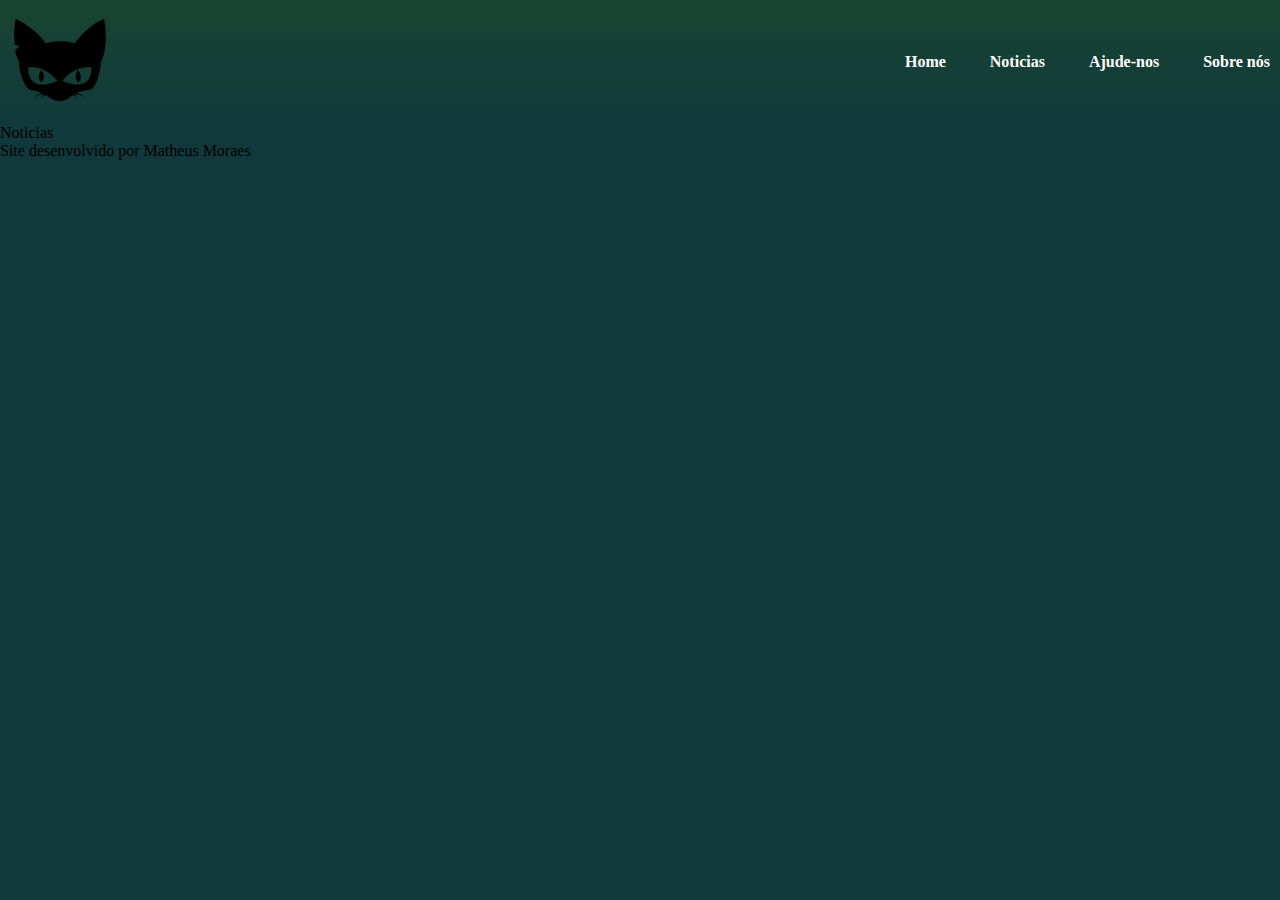
==== primeiro-semestre/programacao-internet/prof-felipe/trabalho/index.html @ d7577926 "ainda trabalhando" ====
<!DOCTYPE html>
<html lang="pt-br">
<head>
    <meta charset="UTF-8">
    <meta http-equiv="X-UA-Compatible" content="IE=edge">
    <meta name="viewport" content="width=device-width, initial-scale=1.0">
    <title>Resgatar</title>
    <link rel="stylesheet" href="estilo/style.css">
</head>
<body>
    <div class="headerNav">
        <header>
            <img src="imagens/logo-empresa.png" alt="Logo gato">
        </header>
        <nav>
            <a href="#">Home</a>
            <a href="#">Noticias</a>
            <a href="#">Ajude-nos</a>
            <a href="#">Sobre nós</a>
        </nav>
    </div>
    <section>
        <article>
            <p>Noticias</p>
        </article>
    </section>
    <footer>
        <p>Site desenvolvido por Matheus Moraes</p>
    </footer>
</body>
</html>
---- primeiro-semestre/programacao-internet/prof-felipe/trabalho/estilo/style.css ----
:root {
    --color0:white;
    --color1:#F0E6AB;
    --color2:#F0D17F;
    --color3:#89B173;
    --color4:#194431;
    --color5:#11393B;

    --fontePadrao: ;
}

* {
    margin: 0px;
    padding: 0px;
}


body {
    background-color: var(--color5);
    
}


.headerNav {
    display: flex;
    flex-direction: row;
    width: 100%;
    padding: 10px;
    align-items: center;
    background-image: linear-gradient(to bottom, var(--color4), var(--color5));
}
header {
    width: 50%;
}
header img {
    width: 100px;
}


nav {
    width: 50%;
    text-align: end;
}
nav a {
    padding: 20px;
    color: var(--color0);
    text-decoration: none;
    font-weight: bold;
}
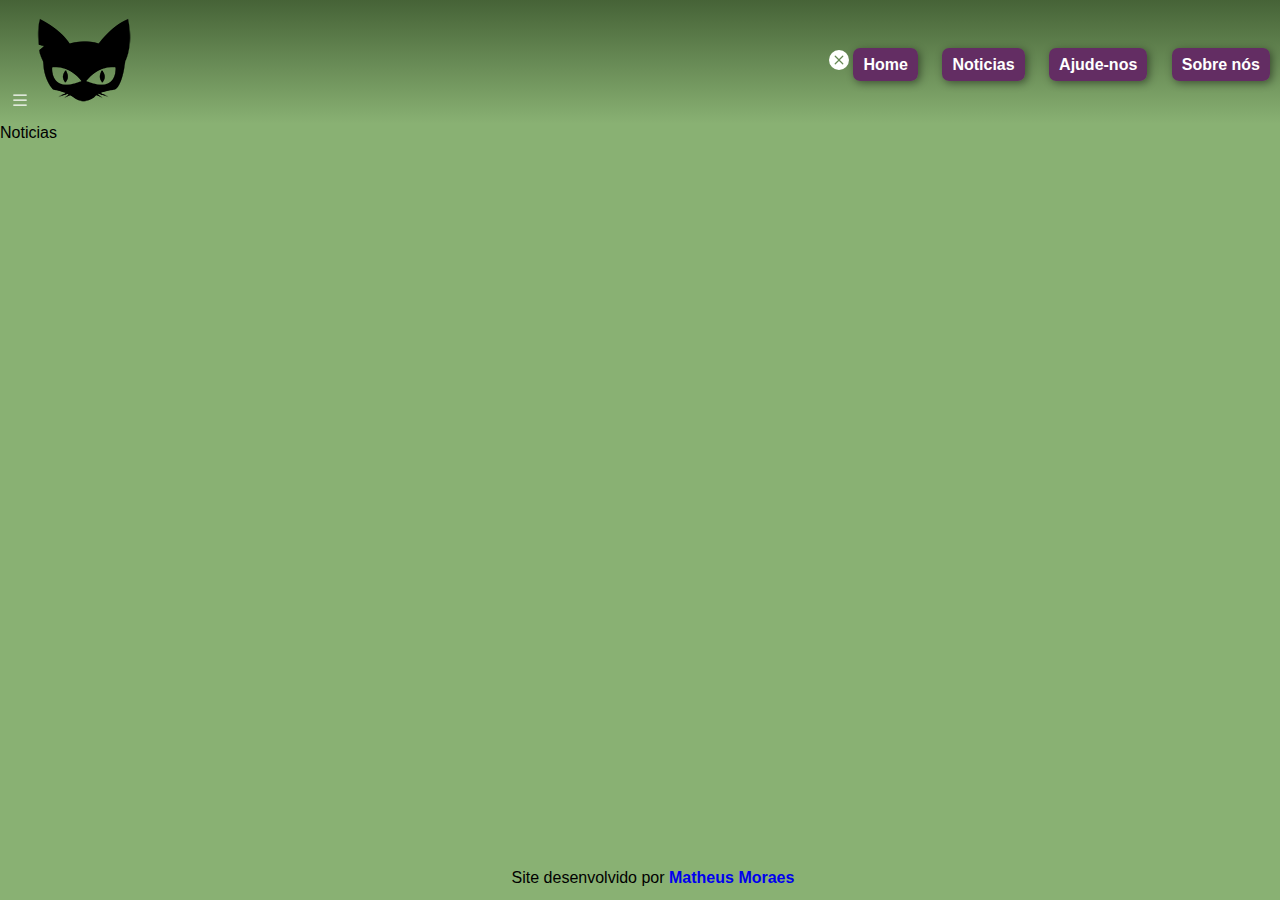
==== commit 99b2e318: "final dia 02" ====
--- a/primeiro-semestre/programacao-internet/prof-felipe/trabalho/index.html
+++ b/primeiro-semestre/programacao-internet/prof-felipe/trabalho/index.html
@@ -10,9 +10,19 @@
 <body>
     <div class="headerNav">
         <header>
-            <img src="imagens/logo-empresa.png" alt="Logo gato">
+            <button class="buttonHeaderNav">
+                <svg xmlns="http://www.w3.org/2000/svg" width="20" height="20" fill="currentColor" class="bi bi-list" viewBox="0 0 16 16">
+                    <path fill-rule="evenodd" d="M2.5 12a.5.5 0 0 1 .5-.5h10a.5.5 0 0 1 0 1H3a.5.5 0 0 1-.5-.5zm0-4a.5.5 0 0 1 .5-.5h10a.5.5 0 0 1 0 1H3a.5.5 0 0 1-.5-.5zm0-4a.5.5 0 0 1 .5-.5h10a.5.5 0 0 1 0 1H3a.5.5 0 0 1-.5-.5z"/>
+                </svg>
+            </button>
+            <img src="imagens/logo-empresa-100-100.png" alt="Logo gato">
         </header>
         <nav>
+            <button class="buttonHeaderNav">
+                <svg xmlns="http://www.w3.org/2000/svg" width="20" height="20" fill="currentColor" class="bi bi-x-circle-fill" viewBox="0 0 16 16">
+                    <path d="M16 8A8 8 0 1 1 0 8a8 8 0 0 1 16 0zM5.354 4.646a.5.5 0 1 0-.708.708L7.293 8l-2.647 2.646a.5.5 0 0 0 .708.708L8 8.707l2.646 2.647a.5.5 0 0 0 .708-.708L8.707 8l2.647-2.646a.5.5 0 0 0-.708-.708L8 7.293 5.354 4.646z"/>
+                </svg>
+            </button>
             <a href="#">Home</a>
             <a href="#">Noticias</a>
             <a href="#">Ajude-nos</a>
@@ -25,7 +35,7 @@
         </article>
     </section>
     <footer>
-        <p>Site desenvolvido por Matheus Moraes</p>
+        <p>Site desenvolvido por <a href="https://github.com/m-matheus">Matheus Moraes</a></p>
     </footer>
 </body>
 </html>--- a/primeiro-semestre/programacao-internet/prof-felipe/trabalho/estilo/style.css
+++ b/primeiro-semestre/programacao-internet/prof-felipe/trabalho/estilo/style.css
@@ -1,12 +1,18 @@
+@media screen and (max-width: 768px) {
+    .buttonHeaderNav {
+        display: block;
+    }
+}
+
 :root {
     --color0:white;
-    --color1:#F0E6AB;
-    --color2:#F0D17F;
-    --color3:#89B173;
-    --color4:#194431;
-    --color5:#11393B;
+    --color1:#D3FCBD;
+    --color2:#89B173;
+    --color3:#466337;
+    --color4:#B072B0;
+    --color5:#632D63;
 
-    --fontePadrao: ;
+    --fontePadrao: Arial, Helvetica, sans-serif;
 }
 
 * {
@@ -16,8 +22,8 @@
 
 
 body {
-    background-color: var(--color5);
-    
+    background-color: var(--color2);
+    font-family: var(--fontePadrao);
 }
 
 
@@ -27,13 +33,19 @@
     width: 100%;
     padding: 10px;
     align-items: center;
-    background-image: linear-gradient(to bottom, var(--color4), var(--color5));
+    background-image: linear-gradient(to bottom, var(--color3), var(--color2));
 }
+.buttonHeaderNav {
+    background-color: transparent;
+    border: none;
+    color: var(--color0);
+    cursor: pointer;
+    
+}
+
+
 header {
     width: 50%;
-}
-header img {
-    width: 100px;
 }
 
 
@@ -42,9 +54,42 @@
     text-align: end;
 }
 nav a {
-    padding: 20px;
+    margin-right: 20px;
+    padding: 8px 10px;
     color: var(--color0);
     text-decoration: none;
     font-weight: bold;
+    background-color: var(--color5);
+    border-radius: 7px;
+    box-shadow: 2px 2px 8px rgba(0, 0, 0, 0.459);
+}
+nav a:hover {
+    background-color: var(--color4);
+    text-decoration: underline;
+    transition: .25s;
 }
 
+
+main {
+    padding: 15px;
+}
+
+
+
+
+footer {
+    position: absolute;
+    bottom: 0;
+    width: 100%;
+    padding: 13px;
+    text-align: center;
+}
+footer a {
+    text-decoration: none;
+    font-weight: bold;
+}
+footer a:hover {
+    text-decoration: underline;
+
+}
+
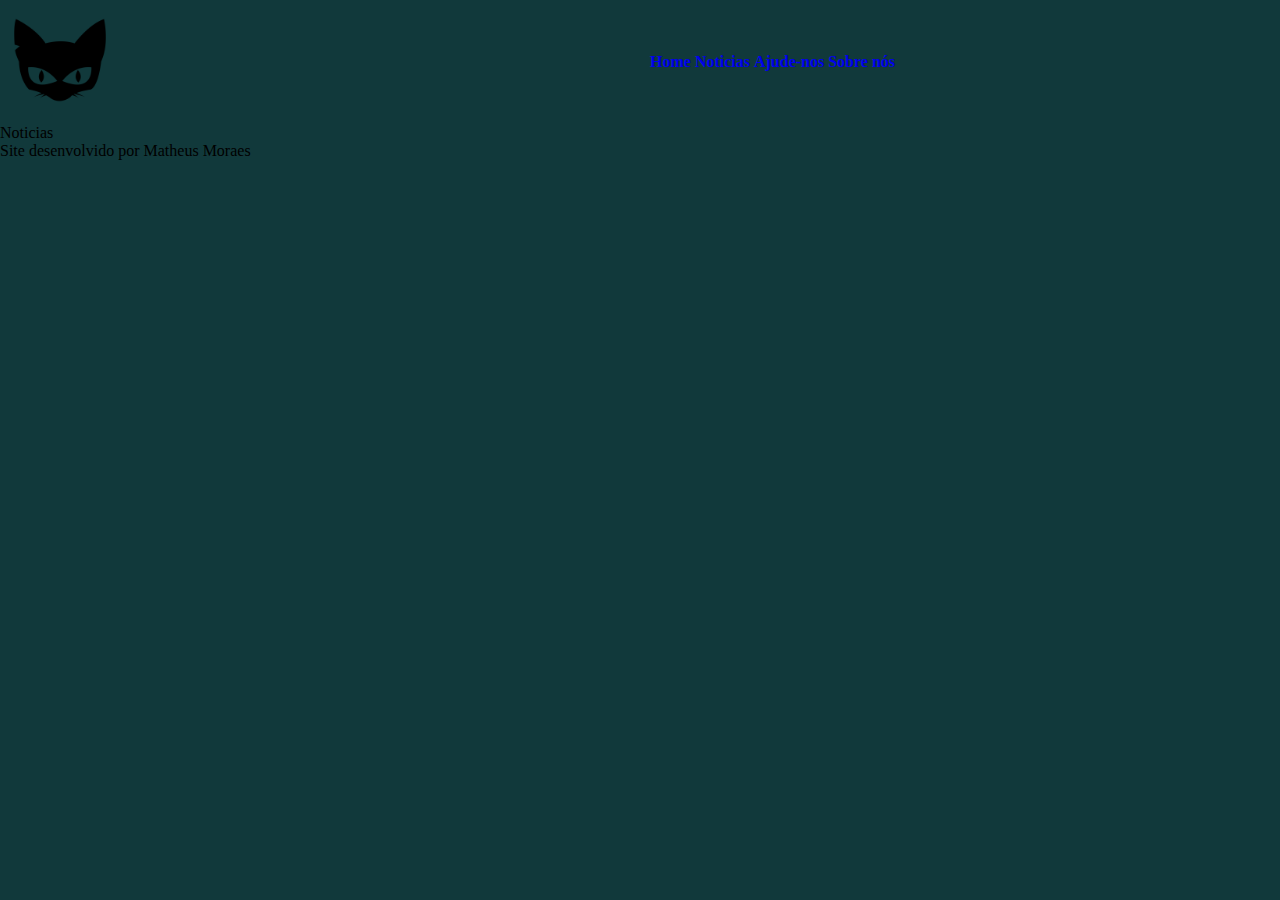
==== commit 6a32c2e4: "?" ====
--- a/primeiro-semestre/programacao-internet/prof-felipe/trabalho/index.html
+++ b/primeiro-semestre/programacao-internet/prof-felipe/trabalho/index.html
@@ -10,19 +10,9 @@
 <body>
     <div class="headerNav">
         <header>
-            <button class="buttonHeaderNav">
-                <svg xmlns="http://www.w3.org/2000/svg" width="20" height="20" fill="currentColor" class="bi bi-list" viewBox="0 0 16 16">
-                    <path fill-rule="evenodd" d="M2.5 12a.5.5 0 0 1 .5-.5h10a.5.5 0 0 1 0 1H3a.5.5 0 0 1-.5-.5zm0-4a.5.5 0 0 1 .5-.5h10a.5.5 0 0 1 0 1H3a.5.5 0 0 1-.5-.5zm0-4a.5.5 0 0 1 .5-.5h10a.5.5 0 0 1 0 1H3a.5.5 0 0 1-.5-.5z"/>
-                </svg>
-            </button>
-            <img src="imagens/logo-empresa-100-100.png" alt="Logo gato">
+            <img src="imagens/logo-empresa.png" alt="Logo gato">
         </header>
         <nav>
-            <button class="buttonHeaderNav">
-                <svg xmlns="http://www.w3.org/2000/svg" width="20" height="20" fill="currentColor" class="bi bi-x-circle-fill" viewBox="0 0 16 16">
-                    <path d="M16 8A8 8 0 1 1 0 8a8 8 0 0 1 16 0zM5.354 4.646a.5.5 0 1 0-.708.708L7.293 8l-2.647 2.646a.5.5 0 0 0 .708.708L8 8.707l2.646 2.647a.5.5 0 0 0 .708-.708L8.707 8l2.647-2.646a.5.5 0 0 0-.708-.708L8 7.293 5.354 4.646z"/>
-                </svg>
-            </button>
             <a href="#">Home</a>
             <a href="#">Noticias</a>
             <a href="#">Ajude-nos</a>
@@ -35,7 +25,7 @@
         </article>
     </section>
     <footer>
-        <p>Site desenvolvido por <a href="https://github.com/m-matheus">Matheus Moraes</a></p>
+        <p>Site desenvolvido por Matheus Moraes</p>
     </footer>
 </body>
 </html>--- a/primeiro-semestre/programacao-internet/prof-felipe/trabalho/estilo/style.css
+++ b/primeiro-semestre/programacao-internet/prof-felipe/trabalho/estilo/style.css
@@ -1,18 +1,12 @@
-@media screen and (max-width: 768px) {
-    .buttonHeaderNav {
-        display: block;
-    }
-}
-
 :root {
     --color0:white;
-    --color1:#D3FCBD;
-    --color2:#89B173;
-    --color3:#466337;
-    --color4:#B072B0;
-    --color5:#632D63;
+    --color1:#F0E6AB;
+    --color2:#F0D17F;
+    --color3:#89B173;
+    --color4:#194431;
+    --color5:#11393B;
 
-    --fontePadrao: Arial, Helvetica, sans-serif;
+    --fontePadrao: ;
 }
 
 * {
@@ -22,8 +16,8 @@
 
 
 body {
-    background-color: var(--color2);
-    font-family: var(--fontePadrao);
+    background-color: var(--color5);
+    
 }
 
 
@@ -33,63 +27,33 @@
     width: 100%;
     padding: 10px;
     align-items: center;
+<<<<<<< HEAD
     background-image: linear-gradient(to bottom, var(--color3), var(--color2));
+    
+=======
+    background-image: linear-gradient(to bottom, var(--color4), var(--color5));
+>>>>>>> parent of 99b2e31 (final dia 02)
 }
-.buttonHeaderNav {
-    background-color: transparent;
-    border: none;
-    color: var(--color0);
-    cursor: pointer;
-    
-}
-
-
 header {
     width: 50%;
+}
+header img {
+    width: 100px;
 }
 
 
 nav {
-    width: 50%;
-    text-align: end;
+    
+    
 }
 nav a {
-    margin-right: 20px;
-    padding: 8px 10px;
+<<<<<<< HEAD
+    padding: 10px;
+=======
+    padding: 20px;
+>>>>>>> parent of 99b2e31 (final dia 02)
     color: var(--color0);
     text-decoration: none;
     font-weight: bold;
-    background-color: var(--color5);
-    border-radius: 7px;
-    box-shadow: 2px 2px 8px rgba(0, 0, 0, 0.459);
-}
-nav a:hover {
-    background-color: var(--color4);
-    text-decoration: underline;
-    transition: .25s;
 }
 
-
-main {
-    padding: 15px;
-}
-
-
-
-
-footer {
-    position: absolute;
-    bottom: 0;
-    width: 100%;
-    padding: 13px;
-    text-align: center;
-}
-footer a {
-    text-decoration: none;
-    font-weight: bold;
-}
-footer a:hover {
-    text-decoration: underline;
-
-}
-
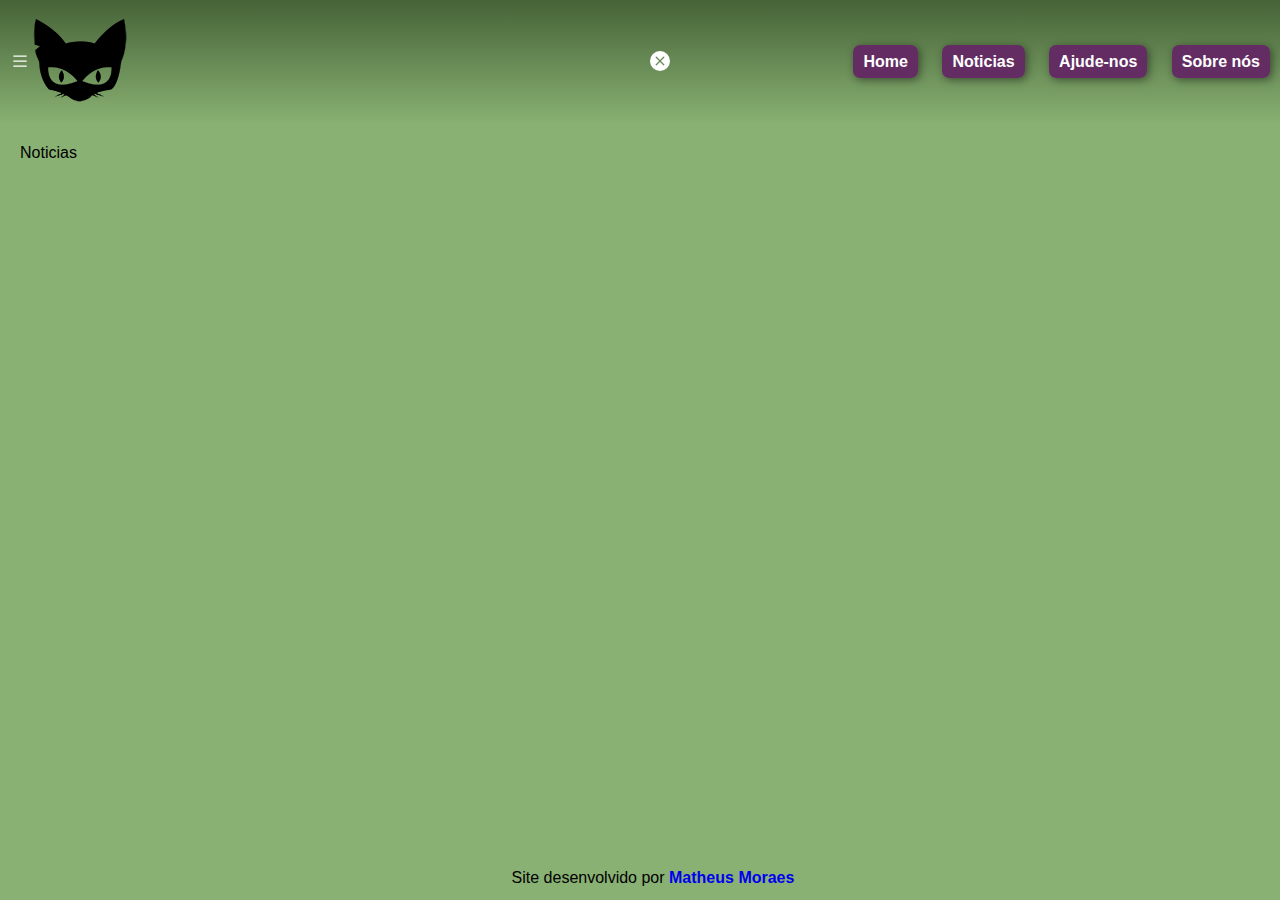
==== commit ff6b317f: "dia 03 começo" ====
--- a/primeiro-semestre/programacao-internet/prof-felipe/trabalho/index.html
+++ b/primeiro-semestre/programacao-internet/prof-felipe/trabalho/index.html
@@ -9,9 +9,19 @@
 </head>
 <body>
     <div class="headerNav">
+        <button class="buttonHeaderNav">
+            <svg xmlns="http://www.w3.org/2000/svg" width="20" height="20" fill="currentColor" class="bi bi-list" viewBox="0 0 16 16">
+                <path fill-rule="evenodd" d="M2.5 12a.5.5 0 0 1 .5-.5h10a.5.5 0 0 1 0 1H3a.5.5 0 0 1-.5-.5zm0-4a.5.5 0 0 1 .5-.5h10a.5.5 0 0 1 0 1H3a.5.5 0 0 1-.5-.5zm0-4a.5.5 0 0 1 .5-.5h10a.5.5 0 0 1 0 1H3a.5.5 0 0 1-.5-.5z"/>
+            </svg>
+        </button>
         <header>
-            <img src="imagens/logo-empresa.png" alt="Logo gato">
+            <img src="imagens/logo-empresa-pq.png" alt="Logo gato">
         </header>
+        <button class="buttonHeaderNav">
+            <svg xmlns="http://www.w3.org/2000/svg" width="20" height="20" fill="currentColor" class="bi bi-x-circle-fill" viewBox="0 0 16 16">
+                <path d="M16 8A8 8 0 1 1 0 8a8 8 0 0 1 16 0zM5.354 4.646a.5.5 0 1 0-.708.708L7.293 8l-2.647 2.646a.5.5 0 0 0 .708.708L8 8.707l2.646 2.647a.5.5 0 0 0 .708-.708L8.707 8l2.647-2.646a.5.5 0 0 0-.708-.708L8 7.293 5.354 4.646z"/>
+            </svg>
+        </button>
         <nav>
             <a href="#">Home</a>
             <a href="#">Noticias</a>
@@ -19,13 +29,15 @@
             <a href="#">Sobre nós</a>
         </nav>
     </div>
-    <section>
-        <article>
-            <p>Noticias</p>
-        </article>
-    </section>
+    <main>
+        <section>
+            <article>
+                <p>Noticias</p>
+            </article>
+        </section>
+    </main>
     <footer>
-        <p>Site desenvolvido por Matheus Moraes</p>
+        <p>Site desenvolvido por <a href="https://github.com/m-matheus">Matheus Moraes</a></p>
     </footer>
 </body>
 </html>--- a/primeiro-semestre/programacao-internet/prof-felipe/trabalho/estilo/style.css
+++ b/primeiro-semestre/programacao-internet/prof-felipe/trabalho/estilo/style.css
@@ -1,12 +1,18 @@
+@media screen and (max-width: 768px) {
+    .buttonHeaderNav {
+        display: block;
+    }
+}
+
 :root {
     --color0:white;
-    --color1:#F0E6AB;
-    --color2:#F0D17F;
-    --color3:#89B173;
-    --color4:#194431;
-    --color5:#11393B;
+    --color1:#D3FCBD;
+    --color2:#89B173;
+    --color3:#466337;
+    --color4:#B072B0;
+    --color5:#632D63;
 
-    --fontePadrao: ;
+    --fontePadrao: Arial, Helvetica, sans-serif;
 }
 
 * {
@@ -16,8 +22,8 @@
 
 
 body {
-    background-color: var(--color5);
-    
+    background-color: var(--color2);
+    font-family: var(--fontePadrao);
 }
 
 
@@ -27,33 +33,62 @@
     width: 100%;
     padding: 10px;
     align-items: center;
-<<<<<<< HEAD
     background-image: linear-gradient(to bottom, var(--color3), var(--color2));
+}
+.buttonHeaderNav {
+    background-color: transparent;
+    border: none;
+    color: var(--color0);
+    cursor: pointer;
     
-=======
-    background-image: linear-gradient(to bottom, var(--color4), var(--color5));
->>>>>>> parent of 99b2e31 (final dia 02)
 }
+
+
 header {
     width: 50%;
-}
-header img {
-    width: 100px;
 }
 
 
 nav {
-    
-    
+    width: 50%;
+    text-align: end;
 }
 nav a {
-<<<<<<< HEAD
-    padding: 10px;
-=======
-    padding: 20px;
->>>>>>> parent of 99b2e31 (final dia 02)
+    margin-right: 20px;
+    padding: 8px 10px;
     color: var(--color0);
     text-decoration: none;
     font-weight: bold;
+    background-color: var(--color5);
+    border-radius: 7px;
+    box-shadow: 2px 2px 8px rgba(0, 0, 0, 0.459);
+}
+nav a:hover {
+    background-color: var(--color4);
+    text-decoration: underline;
+    transition: .25s;
 }
 
+main {
+    padding: 20px;
+}
+
+
+
+
+footer {
+    position: absolute;
+    bottom: 0;
+    width: 100%;
+    padding: 13px;
+    text-align: center;
+}
+footer a {
+    text-decoration: none;
+    font-weight: bold;
+}
+footer a:hover {
+    text-decoration: underline;
+
+}
+
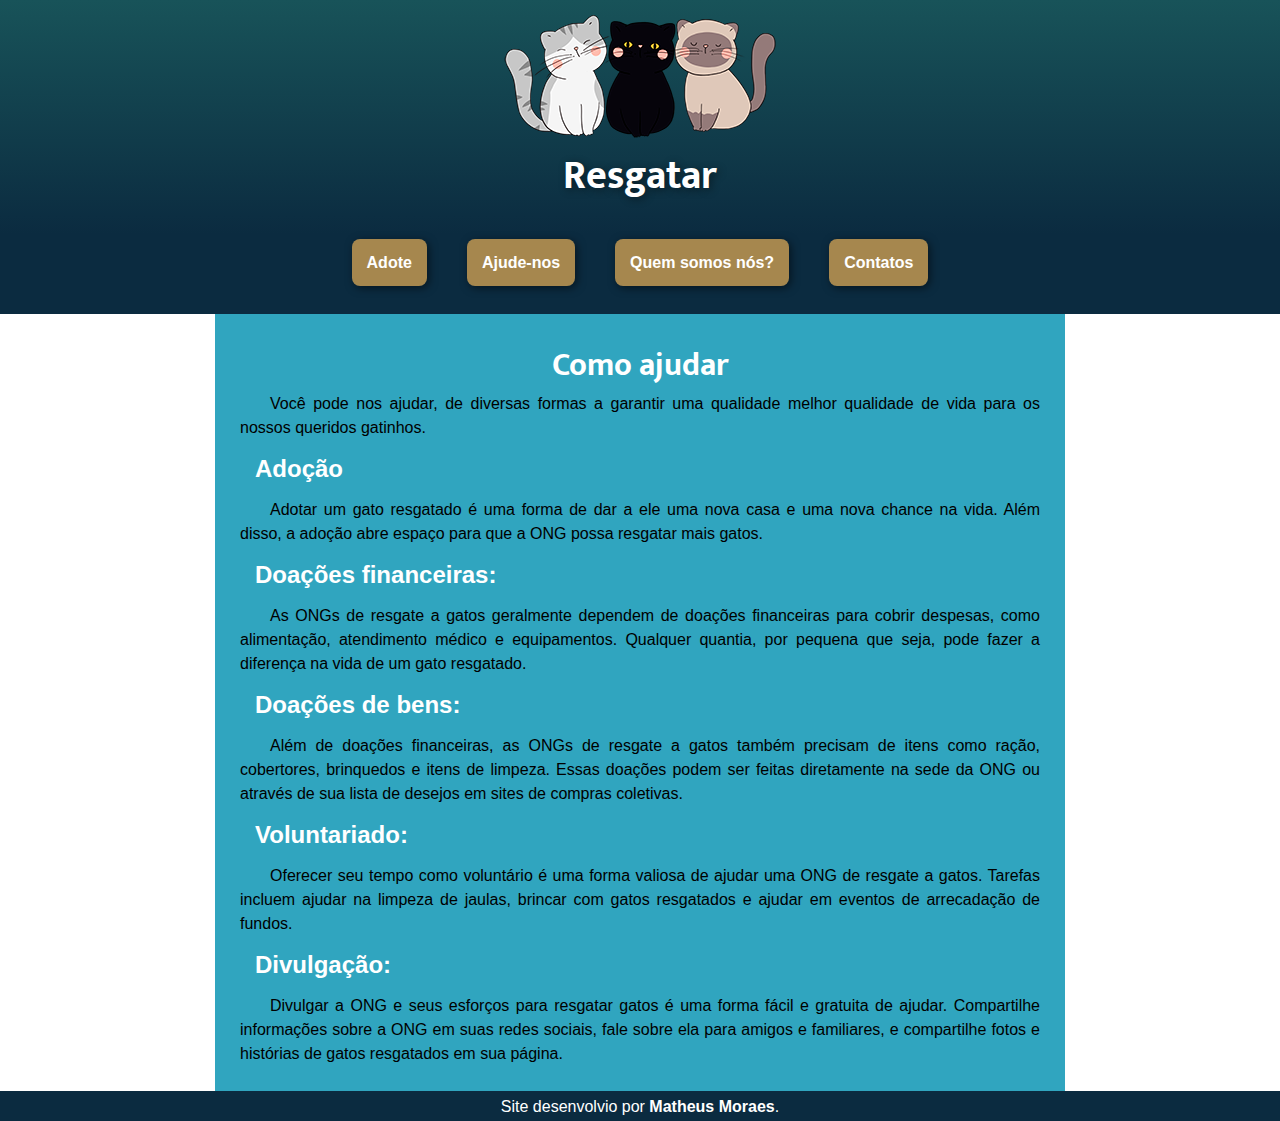
==== commit 8b07a873: "dia 03" ====
--- a/primeiro-semestre/programacao-internet/prof-felipe/trabalho/index.html
+++ b/primeiro-semestre/programacao-internet/prof-felipe/trabalho/index.html
@@ -4,40 +4,46 @@
     <meta charset="UTF-8">
     <meta http-equiv="X-UA-Compatible" content="IE=edge">
     <meta name="viewport" content="width=device-width, initial-scale=1.0">
-    <title>Resgatar</title>
+    <title>ResGatar</title>
     <link rel="stylesheet" href="estilo/style.css">
 </head>
 <body>
-    <div class="headerNav">
-        <button class="buttonHeaderNav">
-            <svg xmlns="http://www.w3.org/2000/svg" width="20" height="20" fill="currentColor" class="bi bi-list" viewBox="0 0 16 16">
-                <path fill-rule="evenodd" d="M2.5 12a.5.5 0 0 1 .5-.5h10a.5.5 0 0 1 0 1H3a.5.5 0 0 1-.5-.5zm0-4a.5.5 0 0 1 .5-.5h10a.5.5 0 0 1 0 1H3a.5.5 0 0 1-.5-.5zm0-4a.5.5 0 0 1 .5-.5h10a.5.5 0 0 1 0 1H3a.5.5 0 0 1-.5-.5z"/>
-            </svg>
-        </button>
-        <header>
-            <img src="imagens/logo-empresa-pq.png" alt="Logo gato">
-        </header>
-        <button class="buttonHeaderNav">
-            <svg xmlns="http://www.w3.org/2000/svg" width="20" height="20" fill="currentColor" class="bi bi-x-circle-fill" viewBox="0 0 16 16">
-                <path d="M16 8A8 8 0 1 1 0 8a8 8 0 0 1 16 0zM5.354 4.646a.5.5 0 1 0-.708.708L7.293 8l-2.647 2.646a.5.5 0 0 0 .708.708L8 8.707l2.646 2.647a.5.5 0 0 0 .708-.708L8.707 8l2.647-2.646a.5.5 0 0 0-.708-.708L8 7.293 5.354 4.646z"/>
-            </svg>
-        </button>
-        <nav>
-            <a href="#">Home</a>
-            <a href="#">Noticias</a>
-            <a href="#">Ajude-nos</a>
-            <a href="#">Sobre nós</a>
-        </nav>
-    </div>
+    <header>
+        <img src="imagens/logopq.png" alt="">
+        <h1><a href="#">Resgatar</a></h1>
+    </header>
+    <nav>
+        <ul class="nav-list">
+            <li><a href="#">Adote</a></li>
+            <li><a href="#">Ajude-nos</a></li>
+            <li><a href="#">Quem somos nós?</a></li>
+            <li><a href="#">Contatos</a></li>
+        </ul>
+    </nav>
+
     <main>
-        <section>
+        <section id="inicial">
             <article>
-                <p>Noticias</p>
+                <h1>Como ajudar</h1>
+                <p>Você pode nos ajudar, de diversas formas a garantir uma qualidade melhor qualidade de vida para os nossos queridos gatinhos.</p>
+                <h2><a href="">Adoção</a></h2> 
+                <p>Adotar um gato resgatado é uma forma de dar a ele uma nova casa e uma nova chance na vida. Além disso, a adoção abre espaço para que a ONG possa resgatar mais gatos.</p>
+                <h2><a href="">Doações financeiras:</a></h2> 
+                <p>As ONGs de resgate a gatos geralmente dependem de doações financeiras para cobrir despesas, como alimentação, atendimento médico e equipamentos. Qualquer quantia, por pequena que seja, pode fazer a diferença na vida de um gato resgatado.</p>
+                <h2><a href="">Doações de bens:</a></h2> 
+                <p>Além de doações financeiras, as ONGs de resgate a gatos também precisam de itens como ração, cobertores, brinquedos e itens de limpeza. Essas doações podem ser feitas diretamente na sede da ONG ou através de sua lista de desejos em sites de compras coletivas.</p>
+                <h2><a href="">Voluntariado:</a></h2> 
+                <p>Oferecer seu tempo como voluntário é uma forma valiosa de ajudar uma ONG de resgate a gatos. Tarefas incluem ajudar na limpeza de jaulas, brincar com gatos resgatados e ajudar em eventos de arrecadação de fundos.</p>
+                <h2><a href="">Divulgação:</a></h2> 
+                <p>Divulgar a ONG e seus esforços para resgatar gatos é uma forma fácil e gratuita de ajudar. Compartilhe informações sobre a ONG em suas redes sociais, fale sobre ela para amigos e familiares, e compartilhe fotos e histórias de gatos resgatados em sua página.</p>
             </article>
         </section>
     </main>
+
+
+
     <footer>
-        <p>Site desenvolvido por <a href="https://github.com/m-matheus">Matheus Moraes</a></p>
+        <p>Site desenvolvio por <a href="https://github.com/m-matheus">Matheus Moraes</a>.</p>
     </footer>
 </body>
 </html>--- a/primeiro-semestre/programacao-internet/prof-felipe/trabalho/estilo/style.css
+++ b/primeiro-semestre/programacao-internet/prof-felipe/trabalho/estilo/style.css
@@ -1,94 +1,115 @@
-@media screen and (max-width: 768px) {
-    .buttonHeaderNav {
-        display: block;
-    }
-}
+@import url('https://fonts.googleapis.com/css2?family=Mukta&display=swap');
+
 
 :root {
-    --color0:white;
-    --color1:#D3FCBD;
-    --color2:#89B173;
-    --color3:#466337;
-    --color4:#B072B0;
-    --color5:#632D63;
+    --cor0:white;
+    --cor1:#30A5BF;
+    --cor2:#185359;
+    --cor3:#0B2B40;
+    --cor4:#F2BE22;
+    --cor5:#A6874E;
 
-    --fontePadrao: Arial, Helvetica, sans-serif;
+    --fontePadrao: Arial, Verdana, Helvetica, sans-serif;
+    --fonteDestaque: 'Mukta', cursive;
 }
-
 * {
-    margin: 0px;
-    padding: 0px;
+    margin: 0;
+    padding: 0;
 }
-
-
 body {
-    background-color: var(--color2);
     font-family: var(--fontePadrao);
 }
 
-
-.headerNav {
-    display: flex;
-    flex-direction: row;
-    width: 100%;
-    padding: 10px;
-    align-items: center;
-    background-image: linear-gradient(to bottom, var(--color3), var(--color2));
-}
-.buttonHeaderNav {
-    background-color: transparent;
-    border: none;
-    color: var(--color0);
-    cursor: pointer;
-    
+a {
+    text-decoration: none;
+    color: white;
+    font-weight: bold;
 }
 
-
 header {
-    width: 50%;
+    background-image: linear-gradient(to top, var(--cor3), var(--cor2));
+    justify-content: center;
+    align-items: center;
+    display: flex;
+    flex-direction: column;
 }
-
-
-nav {
-    width: 50%;
-    text-align: end;
+header img, h1 {
+    margin: auto;
+    text-align: center;
 }
-nav a {
-    margin-right: 20px;
-    padding: 8px 10px;
-    color: var(--color0);
-    text-decoration: none;
-    font-weight: bold;
-    background-color: var(--color5);
-    border-radius: 7px;
-    box-shadow: 2px 2px 8px rgba(0, 0, 0, 0.459);
+header img {
+    padding-top: 15px;
 }
-nav a:hover {
-    background-color: var(--color4);
-    text-decoration: underline;
-    transition: .25s;
-}
-
-main {
-    padding: 20px;
+header h1 {
+    font-family: var(--fonteDestaque);
+    color: var(--cor0);
+    font-size: 2.5em;
+    text-shadow: 2px 2px 8px rgba(0, 0, 0, 0.466);
+    text-align: center;
+    padding-bottom: 25px;
 }
 
 
 
+nav {
+    background-color: var(--cor3);
+    min-height: 80px;
+}
+nav ul {
+    display: flex;
+    list-style: none;
+    justify-content: center;
+}
+.nav-list li {
+    padding: 20px;
+    align-items: center;
+}
+nav a {
+    background-color: var(--cor5);
+    padding: 15px;
+    border-radius: 8px;
+    box-shadow: 2px 2px 8px rgba(0, 0, 0, 0.521);
+}
+nav a:hover {
+    background-color: var(--cor4);
+}
 
-footer {
-    position: absolute;
-    bottom: 0;
-    width: 100%;
-    padding: 13px;
-    text-align: center;
+
+main {
+    background-color: var(--cor1);
+    padding: 25px;
+    max-width: 800px;
+    min-width: 300px;
+    margin: auto;
 }
-footer a {
-    text-decoration: none;
-    font-weight: bold;
+main h1 {
+    font-family: var(--fonteDestaque);
+    font-size: 2em;
+    color: var(--cor0);
 }
-footer a:hover {
-    text-decoration: underline;
+main h2 {
+    padding: 15px;
+}
+main p {
+    text-align: justify;
+    text-indent: 30px;
+    line-height: 1.5em;
 
 }
 
+
+
+footer {
+    background-color: var(--cor3);
+    color: var(--cor0);
+    text-align: center;
+    bottom: 0;
+    width: 100%;
+    height: 30px;
+}
+footer p {
+    padding-top: 7px;
+}
+footer a:hover {
+    color: var(--cor1);
+}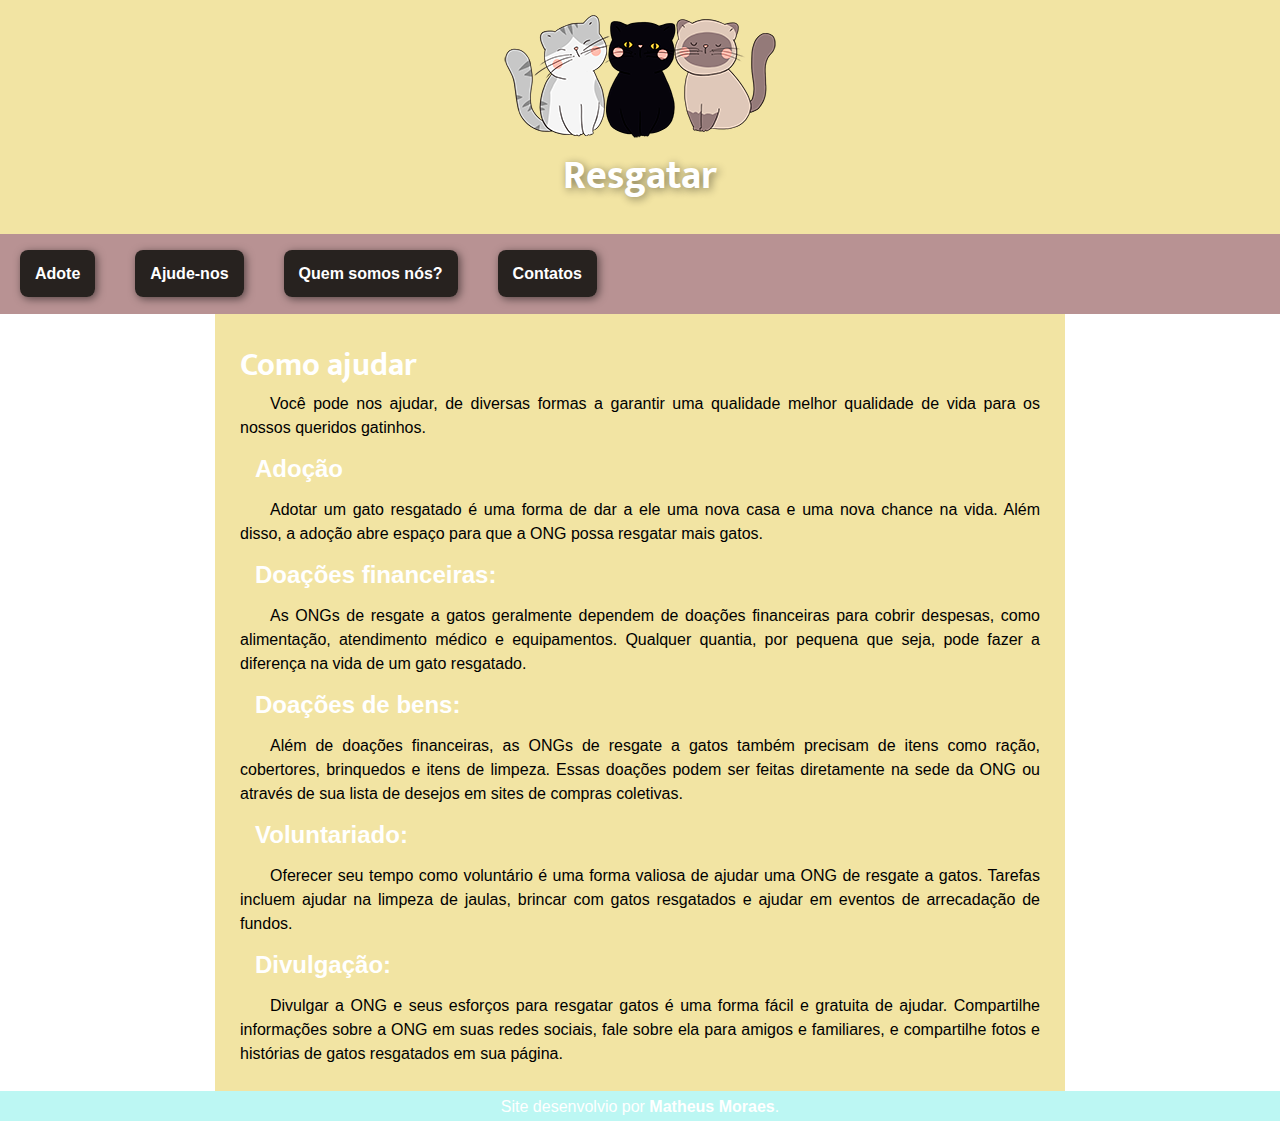
==== commit 01d782e0: "tentativa" ====
--- a/primeiro-semestre/programacao-internet/prof-felipe/trabalho/index.html
+++ b/primeiro-semestre/programacao-internet/prof-felipe/trabalho/index.html
@@ -8,18 +8,20 @@
     <link rel="stylesheet" href="estilo/style.css">
 </head>
 <body>
-    <header>
-        <img src="imagens/logopq.png" alt="">
-        <h1><a href="#">Resgatar</a></h1>
-    </header>
-    <nav>
-        <ul class="nav-list">
-            <li><a href="#">Adote</a></li>
-            <li><a href="#">Ajude-nos</a></li>
-            <li><a href="#">Quem somos nós?</a></li>
-            <li><a href="#">Contatos</a></li>
-        </ul>
-    </nav>
+    <div class="aux">
+        <header>
+            <img src="imagens/logopq.png" alt="">
+            <h1><a href="#">Resgatar</a></h1>
+        </header>
+        <nav>
+            <ul class="nav-list">
+                <li><a href="#">Adote</a></li>
+                <li><a href="#">Ajude-nos</a></li>
+                <li><a href="#">Quem somos nós?</a></li>
+                <li><a href="#">Contatos</a></li>
+            </ul>
+        </nav>
+    </div>
 
     <main>
         <section id="inicial">
--- a/primeiro-semestre/programacao-internet/prof-felipe/trabalho/estilo/style.css
+++ b/primeiro-semestre/programacao-internet/prof-felipe/trabalho/estilo/style.css
@@ -3,11 +3,12 @@
 
 :root {
     --cor0:white;
-    --cor1:#30A5BF;
-    --cor2:#185359;
-    --cor3:#0B2B40;
-    --cor4:#F2BE22;
-    --cor5:#A6874E;
+    --cor1:#f2e4a3;
+    --cor2:#ffc7c8;
+    --cor22:#b89293;
+    --cor3:#bcf7f3;
+    --cor4:#534842;
+    --cor5:#27221f;
 
     --fontePadrao: Arial, Verdana, Helvetica, sans-serif;
     --fonteDestaque: 'Mukta', cursive;
@@ -27,16 +28,13 @@
 }
 
 header {
-    background-image: linear-gradient(to top, var(--cor3), var(--cor2));
-    justify-content: center;
+    background-color: var(--cor1);
+    justify-content: space-between;
     align-items: center;
+    flex-direction: column;
     display: flex;
-    flex-direction: column;
 }
-header img, h1 {
-    margin: auto;
-    text-align: center;
-}
+
 header img {
     padding-top: 15px;
 }
@@ -45,24 +43,25 @@
     color: var(--cor0);
     font-size: 2.5em;
     text-shadow: 2px 2px 8px rgba(0, 0, 0, 0.466);
-    text-align: center;
     padding-bottom: 25px;
 }
 
 
 
 nav {
-    background-color: var(--cor3);
+    background-color: var(--cor22);
     min-height: 80px;
+    display: flex;
 }
 nav ul {
     display: flex;
     list-style: none;
     justify-content: center;
+    align-items: center;
 }
 .nav-list li {
     padding: 20px;
-    align-items: center;
+
 }
 nav a {
     background-color: var(--cor5);
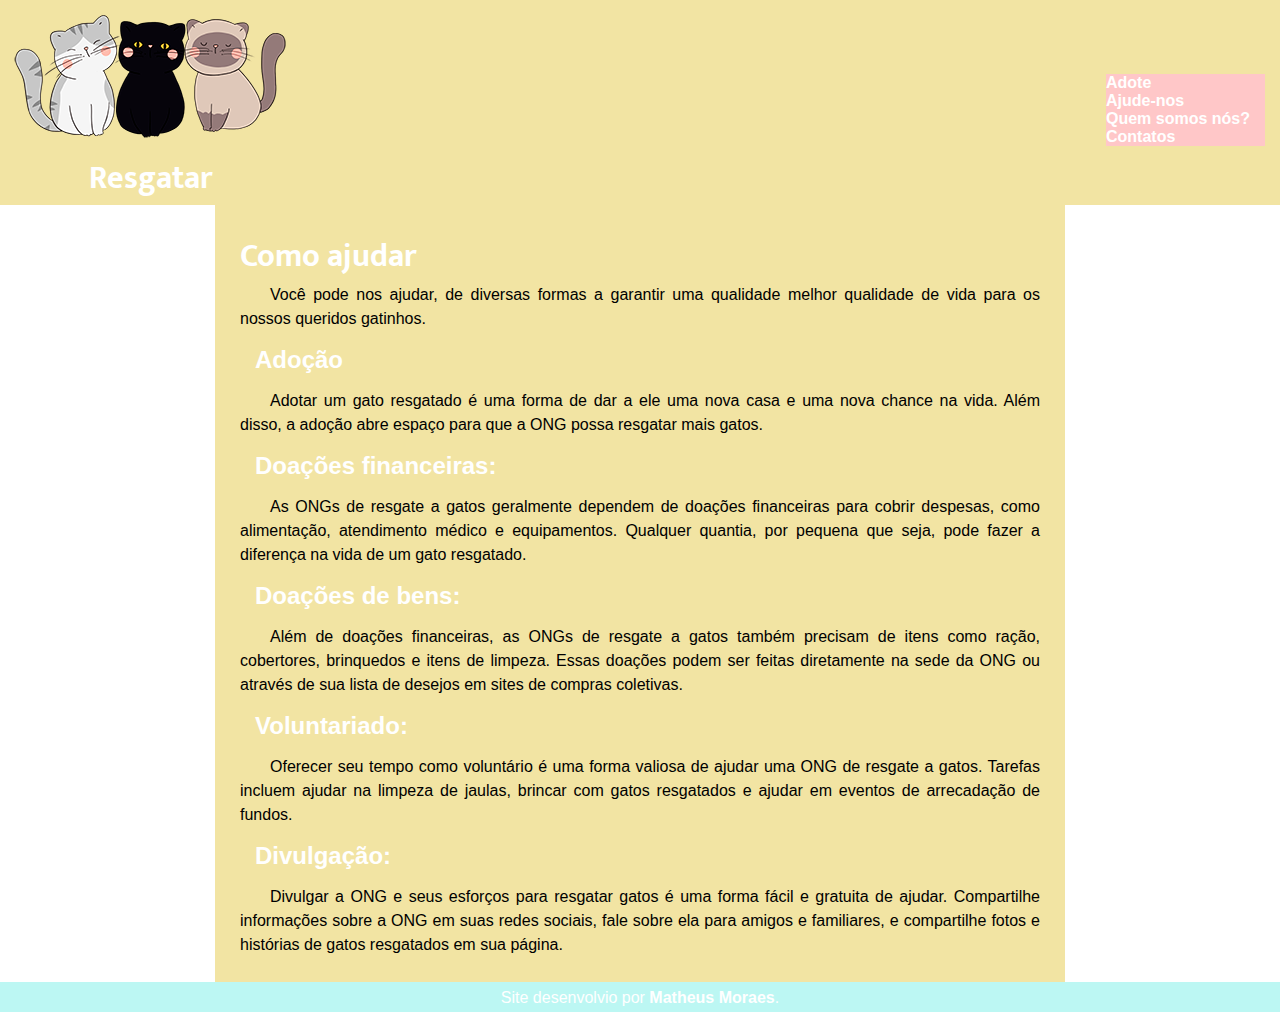
==== commit 80fc923f: "final dia 03" ====
--- a/primeiro-semestre/programacao-internet/prof-felipe/trabalho/index.html
+++ b/primeiro-semestre/programacao-internet/prof-felipe/trabalho/index.html
@@ -8,11 +8,12 @@
     <link rel="stylesheet" href="estilo/style.css">
 </head>
 <body>
-    <div class="aux">
-        <header>
+    
+    <header>
+        <div class="logo">
             <img src="imagens/logopq.png" alt="">
             <h1><a href="#">Resgatar</a></h1>
-        </header>
+        </div>
         <nav>
             <ul class="nav-list">
                 <li><a href="#">Adote</a></li>
@@ -21,7 +22,8 @@
                 <li><a href="#">Contatos</a></li>
             </ul>
         </nav>
-    </div>
+    </header>
+    
 
     <main>
         <section id="inicial">
--- a/primeiro-semestre/programacao-internet/prof-felipe/trabalho/estilo/style.css
+++ b/primeiro-semestre/programacao-internet/prof-felipe/trabalho/estilo/style.css
@@ -29,49 +29,26 @@
 
 header {
     background-color: var(--cor1);
+    display: flex;
+    align-items: center;
     justify-content: space-between;
-    align-items: center;
-    flex-direction: column;
-    display: flex;
-}
-
-header img {
     padding-top: 15px;
 }
-header h1 {
+.logo {
+    text-align: center;
     font-family: var(--fonteDestaque);
-    color: var(--cor0);
-    font-size: 2.5em;
-    text-shadow: 2px 2px 8px rgba(0, 0, 0, 0.466);
-    padding-bottom: 25px;
 }
 
 
+nav {
+    background-color: var(--cor2);
+    margin-right: 15px;
+}
+.nav-list {
+    list-style: none;
+    padding-right: 15px;
+}
 
-nav {
-    background-color: var(--cor22);
-    min-height: 80px;
-    display: flex;
-}
-nav ul {
-    display: flex;
-    list-style: none;
-    justify-content: center;
-    align-items: center;
-}
-.nav-list li {
-    padding: 20px;
-
-}
-nav a {
-    background-color: var(--cor5);
-    padding: 15px;
-    border-radius: 8px;
-    box-shadow: 2px 2px 8px rgba(0, 0, 0, 0.521);
-}
-nav a:hover {
-    background-color: var(--cor4);
-}
 
 
 main {
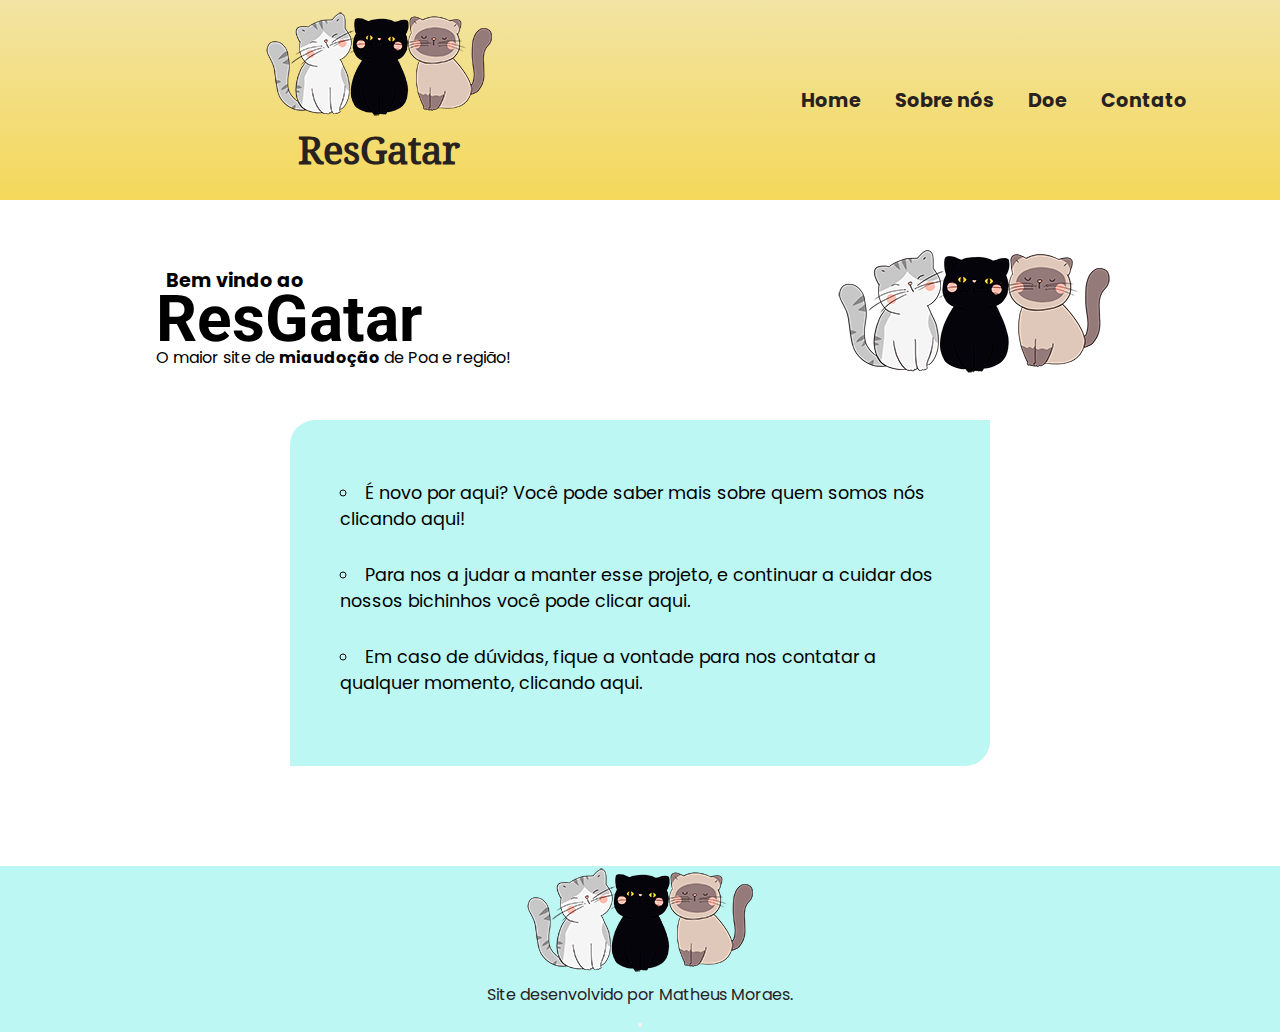
==== commit 2286ae3e: "update-04-novo-modelo" ====
--- a/primeiro-semestre/programacao-internet/prof-felipe/trabalho/index.html
+++ b/primeiro-semestre/programacao-internet/prof-felipe/trabalho/index.html
@@ -6,48 +6,60 @@
     <meta name="viewport" content="width=device-width, initial-scale=1.0">
     <title>ResGatar</title>
     <link rel="stylesheet" href="estilo/style.css">
+    <link rel="shortcut icon" href="imagens/patinha.png" type="image/x-icon">
 </head>
 <body>
     
-    <header>
-        <div class="logo">
-            <img src="imagens/logopq.png" alt="">
-            <h1><a href="#">Resgatar</a></h1>
+    <header id="cabecalho">
+        <div id="logo-header">
+            <img src="imagens/logo250.png" alt="logo gatinhos">
+            <h1><a href="#">ResGatar</a></h1>
         </div>
-        <nav>
-            <ul class="nav-list">
-                <li><a href="#">Adote</a></li>
-                <li><a href="#">Ajude-nos</a></li>
-                <li><a href="#">Quem somos nós?</a></li>
-                <li><a href="#">Contatos</a></li>
-            </ul>
+        <nav id="nav-header">
+            <a href="#">Home</a>
+            <a href="#">Sobre nós</a>
+            <a href="#">Doe</a>
+            <a href="#">Contato</a>
         </nav>
     </header>
     
 
     <main>
-        <section id="inicial">
-            <article>
-                <h1>Como ajudar</h1>
-                <p>Você pode nos ajudar, de diversas formas a garantir uma qualidade melhor qualidade de vida para os nossos queridos gatinhos.</p>
-                <h2><a href="">Adoção</a></h2> 
-                <p>Adotar um gato resgatado é uma forma de dar a ele uma nova casa e uma nova chance na vida. Além disso, a adoção abre espaço para que a ONG possa resgatar mais gatos.</p>
-                <h2><a href="">Doações financeiras:</a></h2> 
-                <p>As ONGs de resgate a gatos geralmente dependem de doações financeiras para cobrir despesas, como alimentação, atendimento médico e equipamentos. Qualquer quantia, por pequena que seja, pode fazer a diferença na vida de um gato resgatado.</p>
-                <h2><a href="">Doações de bens:</a></h2> 
-                <p>Além de doações financeiras, as ONGs de resgate a gatos também precisam de itens como ração, cobertores, brinquedos e itens de limpeza. Essas doações podem ser feitas diretamente na sede da ONG ou através de sua lista de desejos em sites de compras coletivas.</p>
-                <h2><a href="">Voluntariado:</a></h2> 
-                <p>Oferecer seu tempo como voluntário é uma forma valiosa de ajudar uma ONG de resgate a gatos. Tarefas incluem ajudar na limpeza de jaulas, brincar com gatos resgatados e ajudar em eventos de arrecadação de fundos.</p>
-                <h2><a href="">Divulgação:</a></h2> 
-                <p>Divulgar a ONG e seus esforços para resgatar gatos é uma forma fácil e gratuita de ajudar. Compartilhe informações sobre a ONG em suas redes sociais, fale sobre ela para amigos e familiares, e compartilhe fotos e histórias de gatos resgatados em sua página.</p>
+        <section class="conteudo-principal">
+            <article class="bv-resgatar">
+                <h2>Bem vindo ao</h2>
+                <h1>ResGatar</h1>
+                <p>O maior site de <strong>miaudoção</strong> de Poa e região!</p>
             </article>
+            <article class="img-auxiliar">
+                <img src="imagens/logo300.png" alt="gatinhos">
+            </article>
+        </section>
+        <section class="info">
+            <ul class="lista-home">
+                <li>
+                    É novo por aqui? Você pode saber mais sobre quem somos nós clicando aqui!
+                </li>
+                <li>
+                    Para nos a judar a manter esse projeto, e continuar a cuidar dos nossos bichinhos você pode clicar aqui.
+                </li>
+                <li>
+                    Em caso de dúvidas, fique a vontade para nos contatar a qualquer momento, clicando aqui.
+                </li>
+            </ul>
         </section>
     </main>
 
 
 
     <footer>
-        <p>Site desenvolvio por <a href="https://github.com/m-matheus">Matheus Moraes</a>.</p>
+        <img class="gatinhos-footer" src="imagens/logo250.png" alt="logo gatinhos">
+        <p class="desenvolvido">Site desenvolvido por Matheus Moraes.</p>
+        <div>
+            <button>
+                
+            </button>
+        </div>
     </footer>
 </body>
 </html>--- a/primeiro-semestre/programacao-internet/prof-felipe/trabalho/estilo/style.css
+++ b/primeiro-semestre/programacao-internet/prof-felipe/trabalho/estilo/style.css
@@ -1,91 +1,139 @@
-@import url('https://fonts.googleapis.com/css2?family=Mukta&display=swap');
+@import url('https://fonts.googleapis.com/css2?family=Noto+Serif+Ahom&display=swap');
+@import url('https://fonts.googleapis.com/css2?family=Poppins&display=swap');
+@import url('https://fonts.googleapis.com/css2?family=Roboto&display=swap');
+
+@media screen and (max-width: 800px) {   
+header {
+        flex-direction: column;
+}
+
+.img-auxiliar {
+        display: none;
+}
+
+.info {
+        width: 450px;
+        padding: 10px;
+        line-height: 45px;
+}
+
+}
 
 
 :root {
     --cor0:white;
     --cor1:#f2e4a3;
     --cor2:#ffc7c8;
-    --cor22:#b89293;
+    --cor1-1:#F4D85A;
     --cor3:#bcf7f3;
     --cor4:#534842;
     --cor5:#27221f;
 
-    --fontePadrao: Arial, Verdana, Helvetica, sans-serif;
-    --fonteDestaque: 'Mukta', cursive;
+    --fontePadrao: 'Poppins', sans-serif;
+    --fonteDestaque: 'Noto Serif Ahom', serif;
+    --fonteTitulos: 'Roboto', sans-serif;
 }
 * {
-    margin: 0;
+    margin: 0 auto;
     padding: 0;
+    box-sizing: border-box;
 }
 body {
     font-family: var(--fontePadrao);
 }
 
-a {
-    text-decoration: none;
-    color: white;
-    font-weight: bold;
+
+#cabecalho {
+    display: flex;
+    align-items: center;
+    justify-content: space-around;
+    width: 100%;
+    background-image: linear-gradient(to bottom, var(--cor1), var(--cor1-1));
+    padding: 10px;
 }
 
-header {
-    background-color: var(--cor1);
-    display: flex;
-    align-items: center;
-    justify-content: space-between;
-    padding-top: 15px;
+#logo-header {
+    width: 50%;
+    text-align: center;    
 }
-.logo {
-    text-align: center;
+
+#logo-header a {
+    text-decoration: none;
+    color: var(--cor5);
     font-family: var(--fonteDestaque);
+    font-size: 1.2em;
+
+}
+
+#nav-header a {
+    padding-right: 30px;
+    color: var(--cor5);
+    text-decoration: none;
+    font-weight: bold;
+    font-size: 1.2em;
+    position: relative;
+}
+#nav-header a::after {
+    content: " ";
+    width: 0px;
+    height: 4px;
+    background-image: linear-gradient(to right, var(--cor5), var(--cor4));
+    position: absolute;
+    top: 22px;
+    left: 1px;
+    transition: width 0.5s;
+    border-radius: 5px;
+}
+#nav-header a:hover::after {
+    width: 35px;
 }
 
 
-nav {
-    background-color: var(--cor2);
-    margin-right: 15px;
+.conteudo-principal {
+    display: flex;
+    flex-direction: row;
+    margin-top: 50px;
+    align-items: center;
 }
-.nav-list {
-    list-style: none;
-    padding-right: 15px;
+.bv-resgatar  h1{
+    font-family: var(--fonteTitulos);
+    font-size: 4em;
+    line-height: 50px;
+}
+.bv-resgatar h2 {
+    font-family: var(--fontePadrao);
+    font-size: 1.2em;
+    text-indent: 10px;
 }
 
-
-
-main {
-    background-color: var(--cor1);
-    padding: 25px;
-    max-width: 800px;
-    min-width: 300px;
+.info {
+    max-width: 700px;
     margin: auto;
+    background-color: var(--cor3);
+    border-radius: 25px 0px 25px 0px;
+    font-size: 1.1em;
+    margin-top: 35px;
+    padding-bottom: 70px;
+    padding-top: 30px;
 }
-main h1 {
-    font-family: var(--fonteDestaque);
-    font-size: 2em;
-    color: var(--cor0);
+.lista-home {
+    list-style: circle;
+    list-style-position: inside;
 }
-main h2 {
-    padding: 15px;
+.lista-home li{
+    margin: auto;
+    max-width: 600px;
+    padding-top: 30px;
 }
-main p {
-    text-align: justify;
-    text-indent: 30px;
-    line-height: 1.5em;
-
-}
-
 
 
 footer {
     background-color: var(--cor3);
-    color: var(--cor0);
+    color: var(--cor5);
     text-align: center;
-    bottom: 0;
+    bottom: -100;
     width: 100%;
-    height: 30px;
+    position: absolute;
+    margin-top: 100px;
+    flex-direction: row;
 }
-footer p {
-    padding-top: 7px;
-}
-footer a:hover {
-    color: var(--cor1);
-}